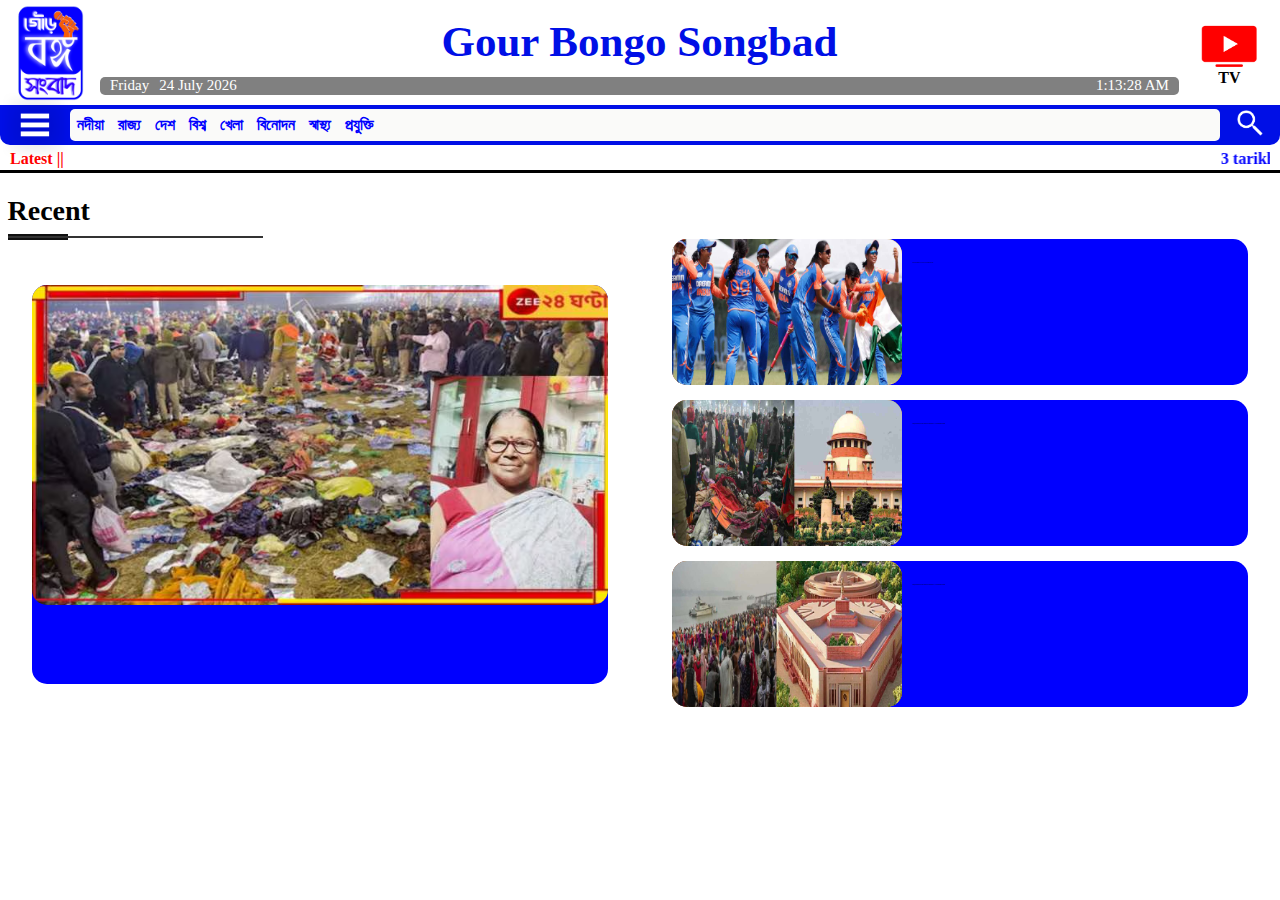
==== index.html @ 8599c076 "first commit" ====
<!DOCTYPE html>
<html lang="en">
<head>
    <meta charset="UTF-8">
    <meta name="viewport" content="width=device-width, initial-scale=1.0">
    <title>GBS</title>
</head>
<body>
    <!-- Headings -->
    <div class="header">
        <img id="logo" src="logo.png" alt="GBS logo">
        <div id="head_label">
            <div class="hlbl"><label id="hlb" for="">Gour Bongo Songbad</label></div>
            <div class="dtbar">
                <label class="dtdata" id="day" for="">day</label>
                <label class="dtdata" id="date" for="">Date</label>
                <label class="dtdata" for="" id="time">10:45 AM</label>
            </div>
        </div>
        <div class="social">
            <div id="tvimg"><img class="soc" id="yt" src="yttv.png" alt="Youtube"><br></div>
            <label id="tv" for="">TV</label>
        </div>
    </div>
    <!-- Navigation Menu and Search Bar -->
    <div class="navigations">
        <div class="menu"><img onclick="slider()" id="menu" src="menu.jpg" alt="menu"></div>
        <div class="mainnav">
            <ul>
                <li style="padding-left: auto;"><a href="#"><label>নদীয়া</label></a></li>
                <li><a href="#"><label>রাজ্য</label></a></li>
                <li><a href="#"><label>দেশ</label></a></li>
                <li><a href="#"><label>বিশ্ব</label></a></li>
                <li id="hidden_li" onclick="slider()"><label>More</label></li>
                <li class="hli"><a href="#"><label>খেলা</label></a></li>
                <li class="hli"><a href="#"><label>বিনোদন</label></a></li>
                <li class="hli"><a href="#"><label>স্বাস্থ্য</label></a></li>
                <li style="padding-right: auto;" class="hli"><a href="#"><label>প্রযুক্তি</label></a></li>
            </ul>
        </div>
        <div class="search"><img id="search" src="search.png" alt="search"></div>
    </div>
    <div class="marq">
        <label id="ln" for="">Latest ||</label>
        <marquee id="lnm" behavior="scroll" direction="left">3 tarikh sorosoti pujo ebar 2 din pore6e. Ebar ja snan kore aai.</marquee>
    </div>

    <!-- Main body -->
    <div class="body">
        <div class="sidebar">
            <ul class="sidebar-menu">
                <li><a href="#"><label>এই মুহুর্তে</label></a></li>
                <li><a href="#"><label>নদীয়া</label></a></li>
                <li><a href="#"><label>রাজ্য</label></a></li>
                <li><a href="#"><label>দেশ</label></a></li>
                <li><a href="#"><label>বিশ্ব</label></a></li>
                <li><a href="#"><label>More</label></a></li>
                <li><a href="#"><label>খেলা</label></a></li>
                <li><a href="#"><label>বিনোদন</label></a></li>
                <li><a href="#"><label>স্বাস্থ্য</label></a></li>
                <li><a href="#"><label>প্রযুক্তি</label></a></li>
                <li><a href="#"><label>About Us</label></a></li>
                <li><a href="#"><label>Contact</label></a></li>
            </ul>
        </div>
        <div class="main_cont">
            <div class="row1">
                <div class="coll2">
                    <div class="main_title"><h1 id="main_title" for="">Recent</h1></div>
                    <div class="big_card">
                        <div class="bcardimg"><img class="bcardimg" src="im.avif" alt=""></div>
                        <div class="bntitle"></div>
                    </div>
                </div>
                <div class="coll1">
                    <div id="adjust_head" class="main_title" style="opacity: 0;;"><h1 id="main_title" for="">Recent</h1></div>

                    <div style="margin-bottom: 15px; margin-top:1%;" class="small_card">
                        <div class="scardimg"><img class="scardimgs" src="demo1.jpg" alt=""></div>
                        <div class="sntitle"><label class="sntlbl">This is the demo text to test the letters inside the box.</label></div>
                    </div>
                    <div style="margin-bottom: 15px;" class="small_card">
                        <div class="scardimg"><img class="scardimgs" src="demo2.jpg" alt=""></div>
                        <div class="sntitle"><label class="sntlbl">Lorem, ipsum dolor sit amet consectetur adipisicing elit. Exercitationem, nostrum!</label></div>
                    </div>
                    <div class="small_card">
                        <div class="scardimg"><img class="scardimgs" src="demo3.jpg" alt=""></div>
                        <div class="sntitle"><label class="sntlbl">Lorem, ipsum dolor sit amet consectetur adipisicing elit. Exercitationem, nostrum!</label></div>
                    </div>
                </div>
            </div>
        </div>
    </div>   








    <style>
        /* MAIN BODY DESIGN */
        .main_cont{
            margin-top: 5px;
        }
        .main_title{
            width: 100%;
            margin-left: 15px;
            height: 20%;
            position: relative; 
        }
        .main_title h1 {
            font-size: 28px;
            font-weight: bolder;
            letter-spacing: 0;
            line-height: 1em;
            padding-bottom: 15px;
            position: relative;
            }
        .main_title h1:before {
            content: "";
            position: absolute;
            left: 0;
            bottom: 0;
            height: 6px;
            width: 60px;
            background-color: #111;
            }
        .main_title h1:after {
            content: "";
            position: absolute;
            left: 0;
            bottom: 2px;
            height: 2px;
            width: 95%;
            max-width: 255px;
            background-color: #333;
            }

        .row1{
            display: flex;
            flex-direction: row;
            height: auto;
            width: 100%;
        }
        .coll1{
            margin-top: -2%;
            display: flex;
            max-height: 700px;
            align-items: center;
            flex-direction: column;
            width: 55%;
            padding-bottom: 15px;
        } 
        .coll2{
            display: flex;
            max-height: 700px;
            align-items: center;
            flex-direction: column;
            width: 55%;
            padding-bottom: 15px;
        }
        .small_card{
            display: flex;
            height: auto;
            aspect-ratio: 15 / 3.8;
            max-height: 177px;
            width: 90%;
            margin-bottom: 5px;
            background-color: blue;
            border-bottom-right-radius: 15px;
            border-bottom-left-radius: 15px;
            border-top-right-radius: 15px;
            border-top-left-radius: 15px;
        }
        .scardimg{
            width: 40%;
            min-width: 40%;
            background-color: rgb(255, 170, 0);
            height: 100%;
            border-bottom-left-radius: 15px;
            border-bottom-right-radius: 15px;
            border-top-left-radius: 15px;
            border-top-right-radius: 15px;
        }
        .scardimgs{
            width: 100%;
            background-color: rgb(255, 170, 0);
            height: 100%;
            border-bottom-left-radius: 15px;
            border-bottom-right-radius: 15px;
            border-top-left-radius: 15px;
            border-top-right-radius: 15px;
        }
        .sntitle{
            height: 100%;
            width: 60%;
            padding: 10px;
            border-bottom-right-radius: 15px;
            border-top-right-radius: 15px;
            overflow: hidden;
        }
        .sntlbl{
            /* font-size: clamp(23px, 10px, 43px); */
            font-size: 1px;
        }
        .big_card{
            height: auto;
            width: 90%;
            margin-bottom: 5px;
            background-color: blue;
            border-bottom-right-radius: 15px;
            border-bottom-left-radius: 15px;
            border-top-right-radius: 15px;
            border-top-left-radius: 15px;
        }
        .bcardimg{
            width: 100%;
            max-width: 650px;
            min-width: 250px;
            height: auto;
            max-height: 320px;
            aspect-ratio: 16 / 9;
            border-bottom-left-radius: 15px;
            border-bottom-right-radius: 15px;
            border-top-left-radius: 15px;
            border-top-right-radius: 15px;
        }
        .bntitle{
            height: 25%;
            width: auto;
            min-height: 79px;
            max-height: 80px;
        }
        /* Total Body */
        body{
            margin: 0;
            padding: 0;
            min-width: 320px;
            overflow-x: hidden;
        }
        body::-webkit-scrollbar{
            width: 1px;
        }
        a{
            text-decoration: none;        
            color: inherit;
        }
        .header{
            display: flex;
            margin-top: 5px;
        } 
        #logo{
            height: 100px;
        }
        #head_label{
            width: 100%;
            text-align: center;
            max-height: 90px;
        }
        .dtbar{
            width: 100%;
            height: 20%;      
            border-radius: 5px;
            background-color: gray;
        }
        .hlbl{
            display: flex;
            align-items: center;
            justify-content: center;
            height: 80%;
        }
        #hlb{
            font-size: clamp(23px, 7vw, 43px);
            color: rgb(0, 15, 230);  
            font-weight: bolder;      
        }     
        .social{
            width: 120px;
            margin-top: auto;
            margin-bottom: auto;
        }
        .soc{
            width: 80px;
        }
        #tvimg{
            display: flex;
            align-items: center;
            justify-content: center;
        }
        #tv{
            display: flex;
            align-items: center;
            justify-content: center;
            font-weight: bold;
        }
        #day{
            font-size: 15px;
            float: left;
            padding-left: 10px;
            color: white; 
        }
        #date{
            font-size: 15px;
            float: left;
            padding-left: 10px;
            color: white;
        }
        #time{
            font-size: 15px;
            float: right;
            padding-right: 10px;
            color: white;
        }
        @media screen and (max-width: 420px){
            #day{
                display: none;
            } 
            #time{
                display: none;
            }
            .dtbar {
                display: flex;
                justify-content: center;
                align-items: center;
            }
        }

        /* Navigation 2nd Blocks */
        .navigations {
            min-width: 320px;
            width: 100vw;
            background-color: rgb(0, 15, 230);
            height: 40px;
            border-bottom-left-radius: 10px;
            border-bottom-right-radius: 10px;
            display: flex;
            align-items: center;
            justify-content: center;
            position: sticky;
            top: 0;
            z-index: 1000; /* Ensure it stays above other content */
    }
        .mainnav{
            height: 32px;
            width: 100%;
            border-radius: 5px;
            background-color: rgb(250, 250, 249); 
            overflow: hidden;
            display: flex;
        }
       
        .search{
            margin-left: auto;
            margin-top: auto;
            margin-bottom: auto;
        } 
        #search{
            height: 30px;
            margin-right: 15px;
            margin-left: 15px;
        }
        .menu{
            display: flex;
            justify-content: left;
        } 
        #menu{
            height: 70px;
            margin-left: 0px;
        }
        .mainnav ul{
            height: 32px;
            list-style-type: none;
            margin: 0;
            padding: 0;
            overflow: hidden;
            display: flex;
            overflow: hidden;
            align-items: center;
            justify-content: center;
        }
        li{ 
            display: flex;
            align-items: center;
            justify-content: center;
            font-weight: bolder;
            text-align: center;
            height: 32px;
            padding-right: 7px;
            padding-left: 7px;
            color: blue;
        }
        li:hover{
            border-bottom: 6px solid rgb(5, 186, 17);
            color: rgb(5, 186, 17) ;
            }
        @media screen and (max-width: 572px){
            .hli{
                display: none;
            } 
            .mainnav ul{
                margin-left: auto;
                margin-right: auto;
            }
            .row1{
                display: block;            
            }
            .coll1{
                width: 100%;
            }
            .coll2{
                width: 100%;
            }
            #adjust_head{
                display: none;
            }
        }
        @media screen and (max-width: 380px){
            #hidden_li{
                display: none;
            }
        }
        @media screen and (min-width: 572px){
            #hidden_li{
                display: none;
            }
        }

        /* Latest News Maquee */
        .marq{
            padding-top: 5px;
            display: flex;
            position: sticky;
            top: 40px; /* Adjust based on the height of the .navigations */
            z-index: 999; /* Ensure it stays above other content */
            background-color: white;
            border-bottom: 3px solid black;
        }
        #ln{ 
            margin-left: 10px;
            color: red;
            font-weight: bolder;
            white-space: nowrap;
            padding-right: 5px;
        }
        #lnm{
            display: inline;
            color: blue;
            font-weight: bolder;
            height: 20px;
            margin-right: 10px;
        }

        /* MAIN BODY */

        .body{
            margin: 0;
            padding: 0;
        }
        .sidebar{
            margin-left: -40vw;
            width: 40vw;
            height: 100%;
            background-color: blue;
            padding: 0;
            overflow: scroll;
            border-top-right-radius: 15px;
            border-bottom-right-radius: 15px;
            transition: 0.3s;
            position: absolute;
            z-index: 1001;
        }

        /* SCROLLBAR  */
        .sidebar::-webkit-scrollbar {
            width: 3px; /* Very little width */
        }
        .sidebar::-webkit-scrollbar-track {
            background-color: blue;
        }
        .sidebar::-webkit-scrollbar-thumb {
            background-color: rgb(255, 255, 255); /* Semi-transparent thumb */
        } 
        .sidebar {
            scrollbar-width: thin; /* For Firefox */
            scrollbar-color: rgb(255, 255, 255) rgb(14, 10, 246); /* For Firefox */
        }
        /* SCROLLBAR END  */

        .sidebar ul{
            padding: 0;
            list-style-type: none;
            padding-top: 10px;
            margin: 0;
        }
        .sidebar li{
            text-align: center;
            border-bottom: 3px solid white;
            padding: 5px;
            padding-top: 10px;
            padding-bottom: 10px;
            font-size: 18px;
            color: white;
            font-weight: bolder;
        }
    </style>

    <script>
        // Function to update the time every second
        function updateTime() {
            var now = new Date();
            var hours = now.getHours();
            var minutes = now.getMinutes();
            var seconds = now.getSeconds();
            var ampm = hours >= 12 ? 'PM' : 'AM';
            hours = hours % 12;
            hours = hours ? hours : 12; // the hour '0' should be '12'
            minutes = minutes < 10 ? '0' + minutes : minutes;
            seconds = seconds < 10 ? '0' + seconds : seconds;
            var timeString = hours + ':' + minutes + ':' + seconds + ' ' + ampm;
            document.getElementById('time').innerHTML = timeString;
        }
        // Initial call to display the time immediately
        updateTime();
        // Update the time every second
        setInterval(updateTime, 1000);
        var today = new Date();
        var day = today.getDay();
        var date = today.getDate();
        var month = today.getMonth();
        var year = today.getFullYear();
        var daylist = ["Sunday", "Monday", "Tuesday", "Wednesday ", "Thursday", "Friday", "Saturday"];
        var monthlist = ["January", "February", "March", "April", "May", "June", "July", "August", "September", "October", "November", "December"];
        // Display the current date and time
        document.getElementById('day').innerHTML = daylist[day];
        document.getElementById('date').innerHTML = date + " " + monthlist[month] + " " + year;
        document.getElementById('time').innerHTML = hour + ":" + minute;
        
        function slider(){
            if (document.querySelector('.sidebar').style.marginLeft == "0px"){
                document.querySelector('.sidebar').style.marginLeft = "-40vw";
            } else {
                document.querySelector('.sidebar').style.marginLeft = "0px";
            }
        }
        </script>
</body>
</html>
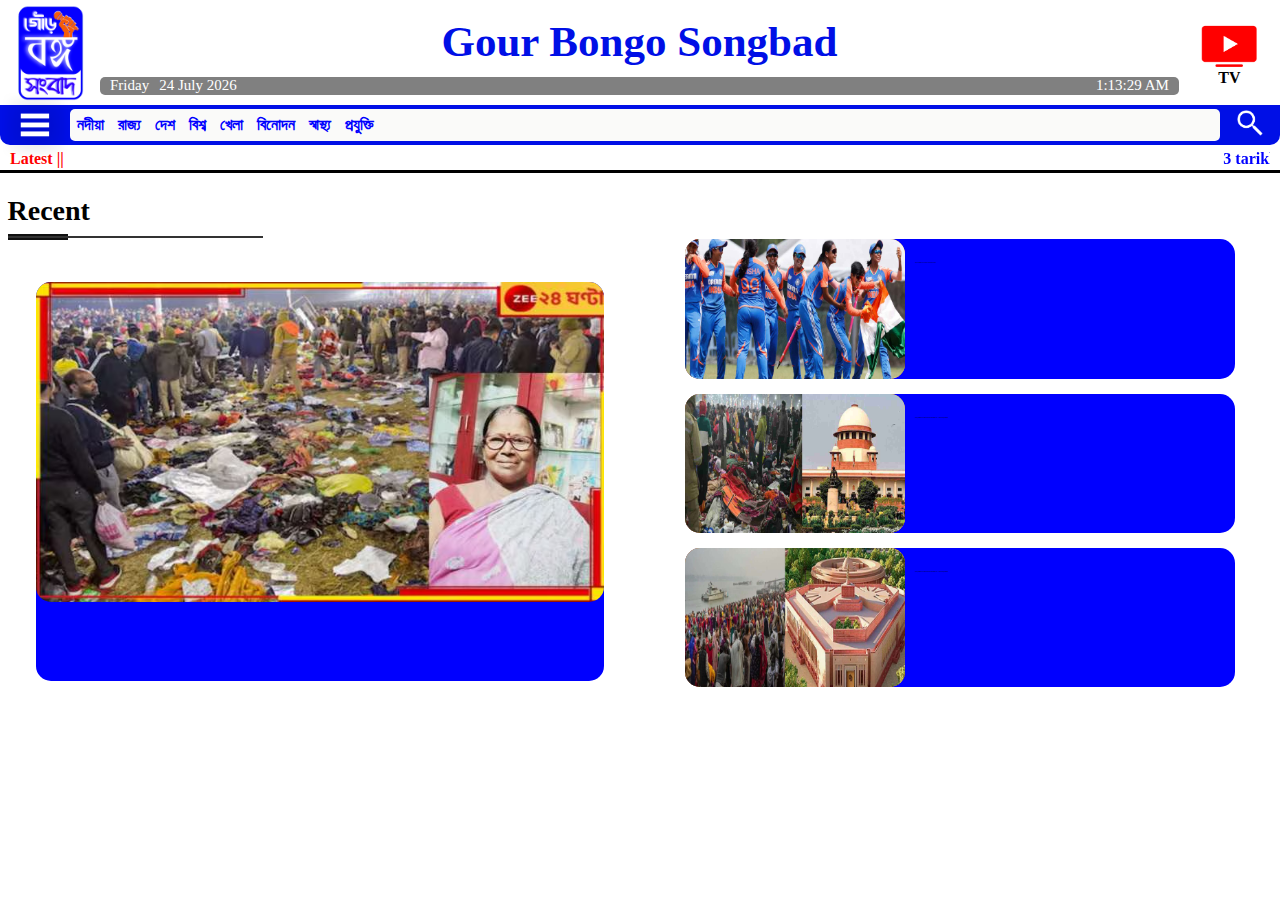
==== commit b895762a: "02/02/25 01:17AM" ====
--- a/index.html
+++ b/index.html
@@ -142,7 +142,9 @@
             display: flex;
             flex-direction: row;
             height: auto;
-            width: 100%;
+            max-width: 1280px;
+            margin-left: auto;
+            margin-right: auto;
         }
         .coll1{
             margin-top: -2%;
@@ -167,7 +169,8 @@
             aspect-ratio: 15 / 3.8;
             max-height: 177px;
             width: 90%;
-            margin-bottom: 5px;
+            max-width: 550px;
+            margin-bottom: 10px;
             background-color: blue;
             border-bottom-right-radius: 15px;
             border-bottom-left-radius: 15px;
@@ -176,9 +179,11 @@
         }
         .scardimg{
             width: 40%;
-            min-width: 40%;
+            max-width: 260px;
+            max-height: auto;
             background-color: rgb(255, 170, 0);
             height: 100%;
+            aspect-ratio: 16 / 9;
             border-bottom-left-radius: 15px;
             border-bottom-right-radius: 15px;
             border-top-left-radius: 15px;
@@ -186,6 +191,8 @@
         }
         .scardimgs{
             width: 100%;
+            max-width: 260px;
+            max-height: auto;
             background-color: rgb(255, 170, 0);
             height: 100%;
             border-bottom-left-radius: 15px;
@@ -207,7 +214,9 @@
         }
         .big_card{
             height: auto;
-            width: 90%;
+            max-width: 650px;
+            margin-left: 5%;
+            margin-right: 5%;
             margin-bottom: 5px;
             background-color: blue;
             border-bottom-right-radius: 15px;
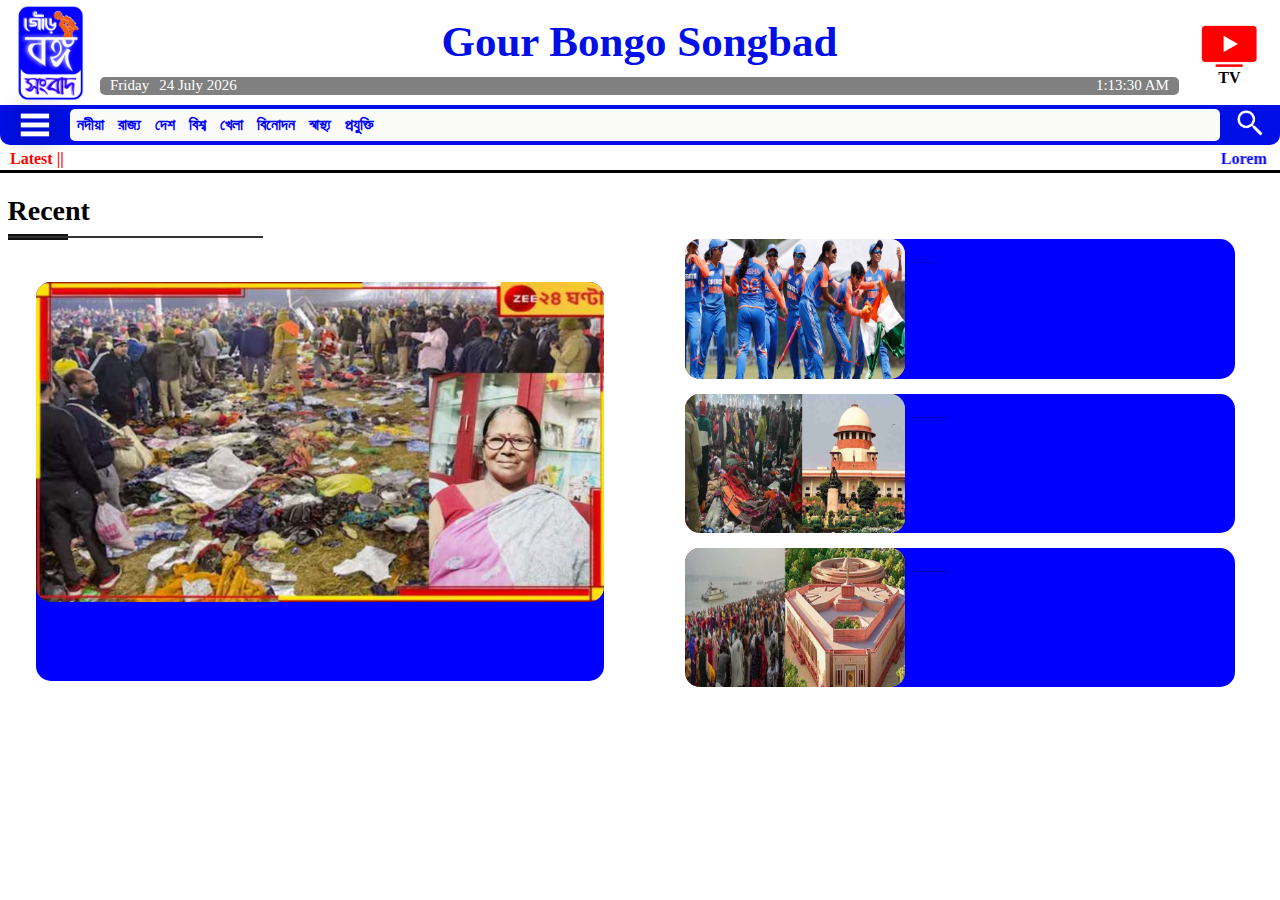
==== commit 27ef5d64: "last marq added" ====
--- a/index.html
+++ b/index.html
@@ -42,7 +42,7 @@
     </div>
     <div class="marq">
         <label id="ln" for="">Latest ||</label>
-        <marquee id="lnm" behavior="scroll" direction="left">3 tarikh sorosoti pujo ebar 2 din pore6e. Ebar ja snan kore aai.</marquee>
+        <marquee id="lnm" behavior="scroll" direction="left">Lorem ipsum dolor sit amet consectetur, adipisicing elit. Minus aperiam eveniet, mollitia voluptatibus ut at blanditiis sequi, minima aliquam natus quibusdam eos odit doloremque distinctio.</marquee>
     </div>
 
     <!-- Main body -->
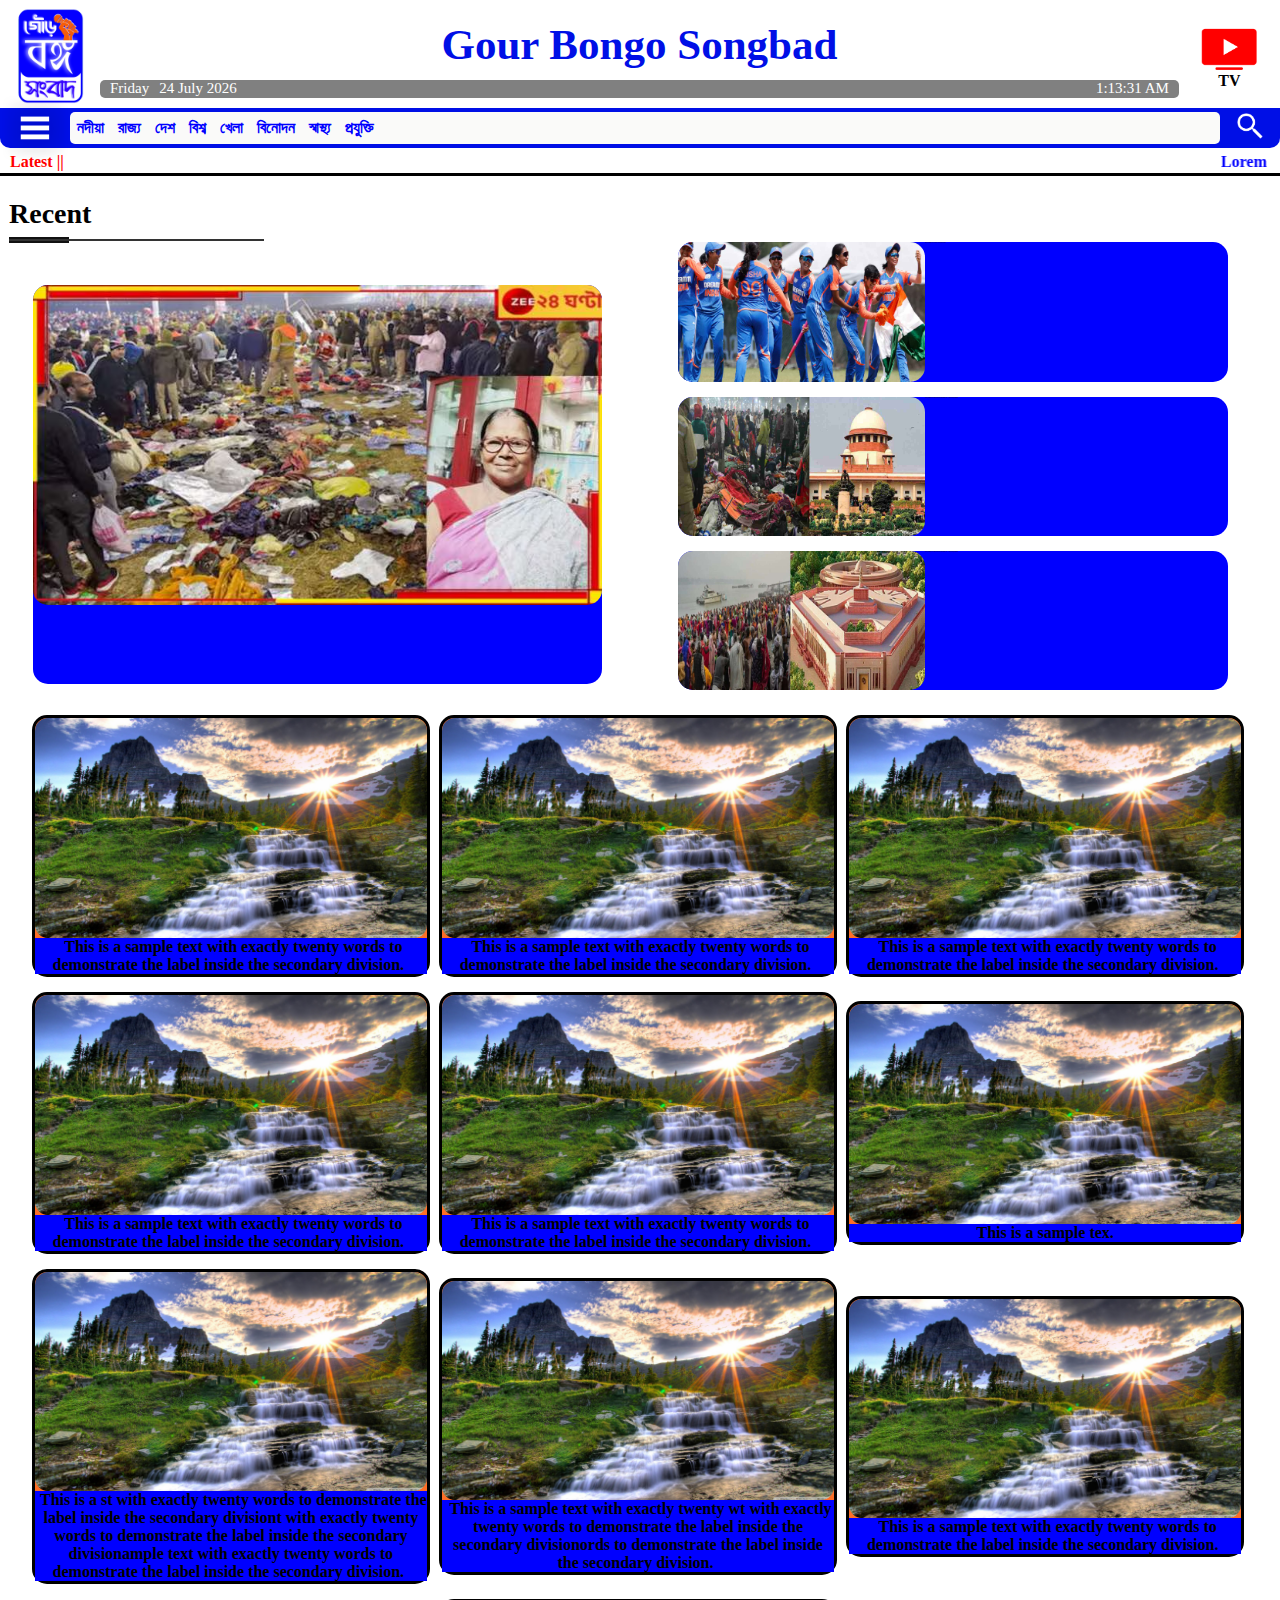
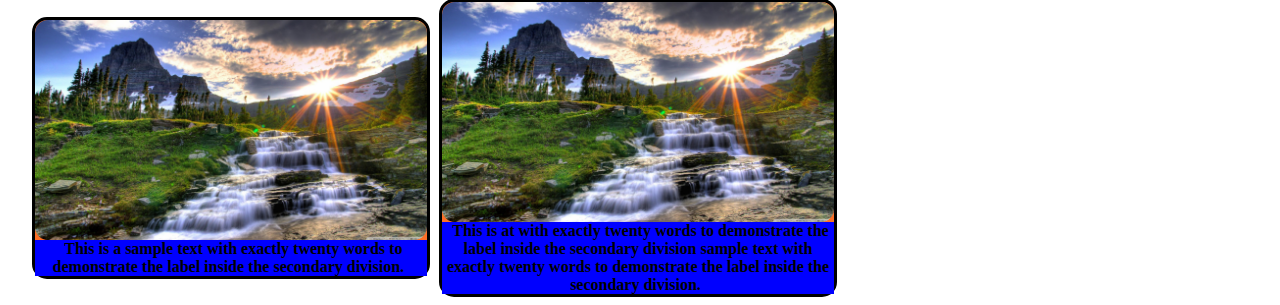
==== commit b9457a30: "update 2" ====
--- a/index.html
+++ b/index.html
@@ -4,6 +4,7 @@
     <meta charset="UTF-8">
     <meta name="viewport" content="width=device-width, initial-scale=1.0">
     <title>GBS</title>
+    <link rel="icon" href="logo.png" type="image/x-icon">
 </head>
 <body>
     <!-- Headings -->
@@ -13,7 +14,7 @@
             <div class="hlbl"><label id="hlb" for="">Gour Bongo Songbad</label></div>
             <div class="dtbar">
                 <label class="dtdata" id="day" for="">day</label>
-                <label class="dtdata" id="date" for="">Date</label>
+                <label class="dtdata" id="date" for="">feb</label>
                 <label class="dtdata" for="" id="time">10:45 AM</label>
             </div>
         </div>
@@ -64,6 +65,8 @@
             </ul>
         </div>
         <div class="main_cont">
+
+            <!-- UPPER MAIN CONTAINER SECTION -->
             <div class="row1">
                 <div class="coll2">
                     <div class="main_title"><h1 id="main_title" for="">Recent</h1></div>
@@ -76,19 +79,73 @@
                     <div id="adjust_head" class="main_title" style="opacity: 0;;"><h1 id="main_title" for="">Recent</h1></div>
 
                     <div style="margin-bottom: 15px; margin-top:1%;" class="small_card">
-                        <div class="scardimg"><img class="scardimgs" src="demo1.jpg" alt=""></div>
-                        <div class="sntitle"><label class="sntlbl">This is the demo text to test the letters inside the box.</label></div>
+                        <img class="scardimgs scardimg" src="demo1.jpg" alt="">
+                        <label class="sntlbl sntitle">This is the demo text to test the letters inside the box.</label>
                     </div>
                     <div style="margin-bottom: 15px;" class="small_card">
-                        <div class="scardimg"><img class="scardimgs" src="demo2.jpg" alt=""></div>
-                        <div class="sntitle"><label class="sntlbl">Lorem, ipsum dolor sit amet consectetur adipisicing elit. Exercitationem, nostrum!</label></div>
+                        <img class="scardimgs scardimg" src="demo2.jpg" alt="">
+                        <label class="sntlbl sntitle">Lorem, ipsum dolor sit amet consectetur adipisicing elit. Exercitationem, nostrum!</label>
                     </div>
                     <div class="small_card">
-                        <div class="scardimg"><img class="scardimgs" src="demo3.jpg" alt=""></div>
-                        <div class="sntitle"><label class="sntlbl">Lorem, ipsum dolor sit amet consectetur adipisicing elit. Exercitationem, nostrum!</label></div>
+                        <img class="scardimgs scardimg" src="demo3.jpg" alt="">
+                        <label class="sntlbl sntitle">Lorem, ipsum dolor sit amet consectetur adipisicing elit. Exercitationem, nostrum!</label>
                     </div>
                 </div>
             </div>
+
+            <!-- Lower Section -->
+
+            <div class="row1 sec2" >
+                <div class="container">
+                    <div class="box">
+                        <div class="boxlvl2">
+                            <div class="primary"><img class="artimg" src="artimg.jpg" alt="Primary Image"></div>
+                            <div class="secondary"><label class="title">This is a sample text with exactly twenty words to demonstrate the label inside the secondary division.</label></div>
+                        </div>
+                        <div class="boxlvl2">
+                            <div class="primary"><img class="artimg" src="artimg.jpg" alt="Primary Image"></div>
+                            <div class="secondary"><label class="title">This is a sample text with exactly twenty words to demonstrate the label inside the secondary division.</label></div>
+                        </div>
+                        <div class="boxlvl2">
+                            <div class="primary"><img class="artimg" src="artimg.jpg" alt="Primary Image"></div>
+                            <div class="secondary"><label class="title">This is a sample text with exactly twenty words to demonstrate the label inside the secondary division.</label></div>
+                        </div>
+                        <div class="boxlvl2">
+                            <div class="primary"><img class="artimg" src="artimg.jpg" alt="Primary Image"></div>
+                            <div class="secondary"><label class="title">This is a sample text with exactly twenty words to demonstrate the label inside the secondary division.</label></div>
+                        </div>
+                        <div class="boxlvl2">
+                            <div class="primary"><img class="artimg" src="artimg.jpg" alt="Primary Image"></div>
+                            <div class="secondary"><label class="title">This is a sample text with exactly twenty words to demonstrate the label inside the secondary division.</label></div>
+                        </div>
+                        <div class="boxlvl2">
+                            <div class="primary"><img class="artimg" src="artimg.jpg" alt="Primary Image"></div>
+                            <div class="secondary"><label class="title">This is a sample tex.</label></div>
+                        </div>
+                        <div class="boxlvl2">
+                            <div class="primary"><img class="artimg" src="artimg.jpg" alt="Primary Image"></div>
+                            <div class="secondary"><label class="title">This is a st with exactly twenty words to demonstrate the label inside the secondary divisiont with exactly twenty words to demonstrate the label inside the secondary divisionample text with exactly twenty words to demonstrate the label inside the secondary division.</label></div>
+                        </div>
+                        <div class="boxlvl2">
+                            <div class="primary"><img class="artimg" src="artimg.jpg" alt="Primary Image"></div>
+                            <div class="secondary"><label class="title">This is a sample text with exactly twenty wt with exactly twenty words to demonstrate the label inside the secondary divisionords to demonstrate the label inside the secondary division.</label></div>
+                        </div>
+                        <div class="boxlvl2">
+                            <div class="primary"><img class="artimg" src="artimg.jpg" alt="Primary Image"></div>
+                            <div class="secondary"><label class="title">This is a sample text with exactly twenty words to demonstrate the label inside the secondary division.</label></div>
+                        </div>
+                        <div class="boxlvl2">
+                            <div class="primary"><img class="artimg" src="artimg.jpg" alt="Primary Image"></div>
+                            <div class="secondary"><label class="title">This is a sample text with exactly twenty words to demonstrate the label inside the secondary division.</label></div>
+                        </div>
+                        <div class="boxlvl2">
+                            <div class="primary"><img class="artimg" src="artimg.jpg" alt="Primary Image"></div>
+                            <div class="secondary"><label class="title">This is at with exactly twenty words to demonstrate the label inside the secondary division sample text with exactly twenty words to demonstrate the label inside the secondary division.</label></div>
+                        </div>
+                    </div>
+                </div>
+            </div>
+            
         </div>
     </div>   
 
@@ -96,9 +153,64 @@
 
 
 
-
-
-
+    <!-- LOWER BLOCKS STYLE -->
+    <style>
+        .title{
+            font-size: 16px;
+            max-width: 100%;
+            max-height: 100%;
+        }
+        .boxlvl2{
+            display: flex;
+            align-items: center;
+            justify-content: center;
+            margin-right: auto;
+            margin-left: auto;
+            height: 100%;
+            width: 100%;
+            border: 3px solid black;
+            border-radius: 15px;
+            background-color: rgb(252, 111, 40);
+        }
+        .container {
+            width: 100%; 
+            display: flex;
+            flex-wrap: wrap;
+            justify-content: center;
+        }
+        .box {
+            gap: 15px;
+            width: 95%;
+            max-width: 1280px;
+            min-width: 250px;
+            height: auto;
+            display: grid;
+            flex-direction: column;
+            align-items: center;
+            justify-content: center;
+            font-size: 16px;
+            font-weight: bold;
+        }
+        /* section 2 extra designs */
+        .sec2{
+            display: flex;
+            justify-content: center;
+            align-items: center;
+        }
+        .primary{
+            min-height: auto;
+            text-align: center;
+            background-color: rgb(0, 255, 17);
+            border-radius: 13px;
+            overflow: hidden;
+        }
+        .secondary{
+            text-align: center;
+            background-color: blue;
+        }
+        /* section 2 extra design end  */
+    </style>
+        <!-- MAIN STYLE -->
     <style>
         /* MAIN BODY DESIGN */
         .main_cont{
@@ -106,7 +218,7 @@
         }
         .main_title{
             width: 100%;
-            margin-left: 15px;
+            margin-left: 18px;
             height: 20%;
             position: relative; 
         }
@@ -167,8 +279,8 @@
             display: flex;
             height: auto;
             aspect-ratio: 15 / 3.8;
-            max-height: 177px;
-            width: 90%;
+            max-height: 180px;
+            width: 95%;
             max-width: 550px;
             margin-bottom: 10px;
             background-color: blue;
@@ -178,7 +290,7 @@
             border-top-left-radius: 15px;
         }
         .scardimg{
-            width: 40%;
+            width: 45%;
             max-width: 260px;
             max-height: auto;
             background-color: rgb(255, 170, 0);
@@ -189,32 +301,14 @@
             border-top-left-radius: 15px;
             border-top-right-radius: 15px;
         }
-        .scardimgs{
-            width: 100%;
-            max-width: 260px;
-            max-height: auto;
-            background-color: rgb(255, 170, 0);
-            height: 100%;
-            border-bottom-left-radius: 15px;
-            border-bottom-right-radius: 15px;
-            border-top-left-radius: 15px;
-            border-top-right-radius: 15px;
-        }
-        .sntitle{
-            height: 100%;
-            width: 60%;
-            padding: 10px;
-            border-bottom-right-radius: 15px;
-            border-top-right-radius: 15px;
-            overflow: hidden;
-        }
+        
         .sntlbl{
             /* font-size: clamp(23px, 10px, 43px); */
             font-size: 1px;
         }
         .big_card{
             height: auto;
-            max-width: 650px;
+            max-width: 680px;
             margin-left: 5%;
             margin-right: 5%;
             margin-bottom: 5px;
@@ -244,13 +338,15 @@
         }
         /* Total Body */
         body{
-            margin: 0;
+            margin-left: 0px;
+            margin-right: 0px;
             padding: 0;
             min-width: 320px;
             overflow-x: hidden;
-        }
-        body::-webkit-scrollbar{
-            width: 1px;
+            overflow-y: scroll;
+        }
+        body::-webkit-scrollbar{ 
+            width: 1px; 
         }
         a{
             text-decoration: none;        
@@ -321,19 +417,6 @@
             float: right;
             padding-right: 10px;
             color: white;
-        }
-        @media screen and (max-width: 420px){
-            #day{
-                display: none;
-            } 
-            #time{
-                display: none;
-            }
-            .dtbar {
-                display: flex;
-                justify-content: center;
-                align-items: center;
-            }
         }
 
         /* Navigation 2nd Blocks */
@@ -404,6 +487,21 @@
             border-bottom: 6px solid rgb(5, 186, 17);
             color: rgb(5, 186, 17) ;
             }
+
+        /* ALL MEDIAS */
+        @media screen and (max-width: 420px){
+            #day{
+                display: none;
+            } 
+            #time{
+                display: none;
+            }
+            .dtbar {
+                display: flex;
+                justify-content: center;
+                align-items: center;
+            }
+        }
         @media screen and (max-width: 572px){
             .hli{
                 display: none;
@@ -421,8 +519,30 @@
             .coll2{
                 width: 100%;
             }
+            .box{
+                grid-template-columns: repeat(1, 1fr);
+            }
+            .boxlvl2{
+                flex-direction: row;
+                max-width: 550px;
+                max-height: auto;
+                background-color: aqua;
+            }
             #adjust_head{
                 display: none;
+            }
+            .artimg{
+                height: 100%;
+                max-width: 100%;
+                margin-bottom: -5px;
+            }
+            .primary{
+                height: 100%;
+                width: 45%;
+            }
+            .secondary{
+                width: 55%;
+                height: 100%;
             }
         }
         @media screen and (max-width: 380px){
@@ -434,13 +554,36 @@
             #hidden_li{
                 display: none;
             }
+            .box{
+                grid-template-columns: repeat(3, 1fr);
+            }
+            .boxlvl2{
+                flex-direction: column;
+                height: auto;
+            }
+            .primary{
+                height: 70%;
+                width: 100%;
+            }
+            .secondary{
+                width: 100%;
+                height: 30%;
+                max-height: auto;
+            }
+            .artimg{
+                width: 100%;
+                height: 100%;
+                margin-bottom: -5px;
+            }
+            .title{
+                padding: 5px;
+            }
         }
 
         /* Latest News Maquee */
         .marq{
             padding-top: 5px;
             display: flex;
-            position: sticky;
             top: 40px; /* Adjust based on the height of the .navigations */
             z-index: 999; /* Ensure it stays above other content */
             background-color: white;
@@ -464,7 +607,7 @@
         /* MAIN BODY */
 
         .body{
-            margin: 0;
+            margin-right: 10px;
             padding: 0;
         }
         .sidebar{
@@ -543,9 +686,7 @@
         var monthlist = ["January", "February", "March", "April", "May", "June", "July", "August", "September", "October", "November", "December"];
         // Display the current date and time
         document.getElementById('day').innerHTML = daylist[day];
-        document.getElementById('date').innerHTML = date + " " + monthlist[month] + " " + year;
-        document.getElementById('time').innerHTML = hour + ":" + minute;
-        
+        document.getElementById('date').innerHTML = date + " " + monthlist[month] + " " + year;        
         function slider(){
             if (document.querySelector('.sidebar').style.marginLeft == "0px"){
                 document.querySelector('.sidebar').style.marginLeft = "-40vw";
@@ -554,5 +695,21 @@
             }
         }
         </script>
+        <!-- LOWER AUTO HIDE WITHOUT FILL CONDITIONS -->
+        <!-- <script>
+            document.addEventListener("DOMContentLoaded", function () {
+                document.querySelectorAll(".box").forEach(box => {
+                    let primary = box.querySelector(".primary");
+                    let secondary = box.querySelector(".secondary");
+                    
+                    if (!secondary.textContent.trim()) {
+                        primary.style.display = "none";
+                        secondary.style.display = "none";
+                        box.style.display = "none";
+                    }
+                });
+            });
+        </script> -->
+
 </body>
 </html>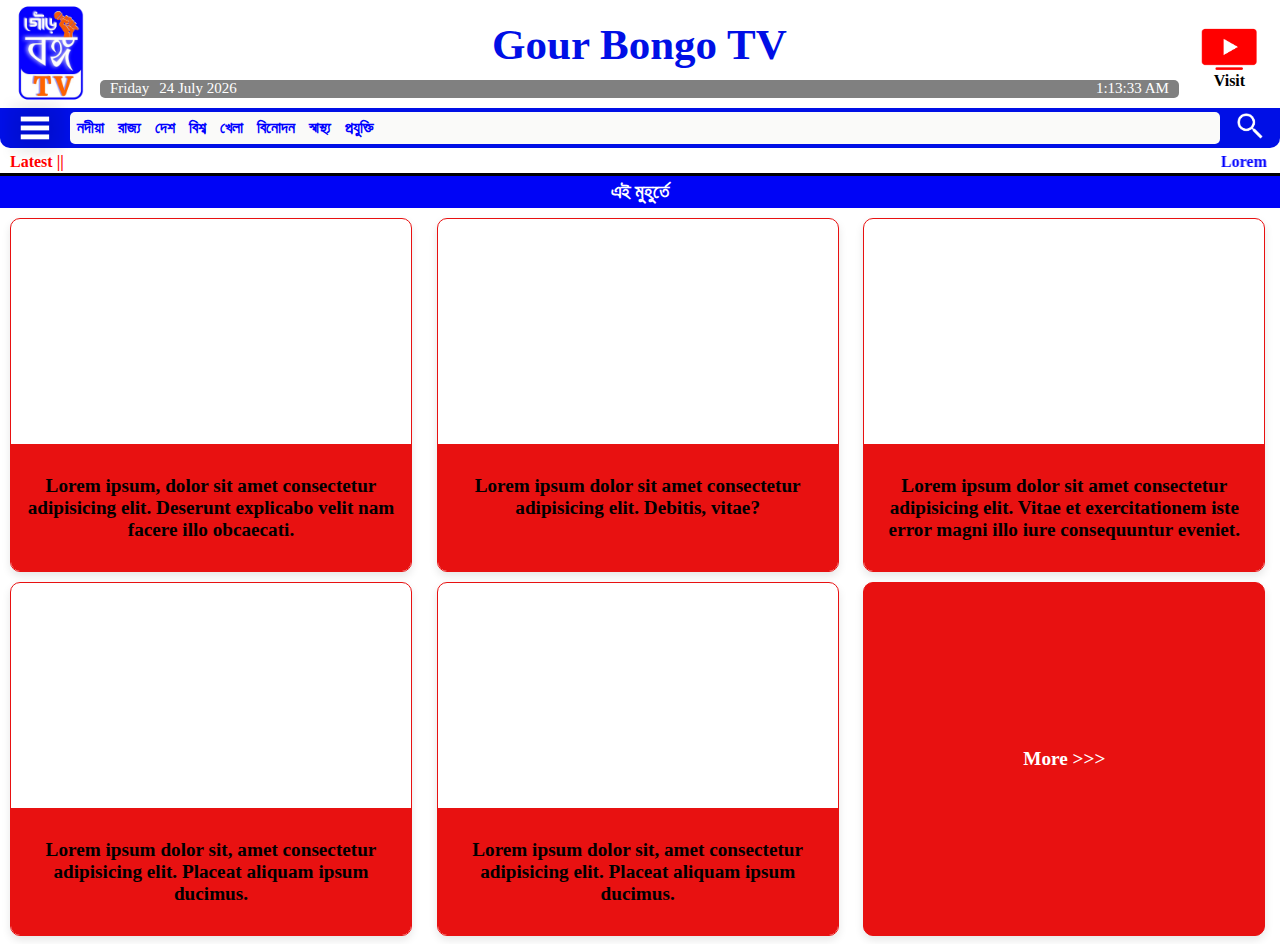
==== commit 9968083d: "14th march" ====
--- a/index.html
+++ b/index.html
@@ -3,7 +3,7 @@
 <head>
     <meta charset="UTF-8">
     <meta name="viewport" content="width=device-width, initial-scale=1.0">
-    <title>GBS</title>
+    <title>GBTV</title>
     <link rel="icon" href="logo.png" type="image/x-icon">
 </head>
 <body>
@@ -11,7 +11,7 @@
     <div class="header">
         <img id="logo" src="logo.png" alt="GBS logo">
         <div id="head_label">
-            <div class="hlbl"><label id="hlb" for="">Gour Bongo Songbad</label></div>
+            <div class="hlbl"><label id="hlb" for="">Gour Bongo TV</label></div>
             <div class="dtbar">
                 <label class="dtdata" id="day" for="">day</label>
                 <label class="dtdata" id="date" for="">feb</label>
@@ -19,8 +19,8 @@
             </div>
         </div>
         <div class="social">
-            <div id="tvimg"><img class="soc" id="yt" src="yttv.png" alt="Youtube"><br></div>
-            <label id="tv" for="">TV</label>
+            <div id="tvimg"><img class="soc" id="yt" onclick="visityt()" src="yttv.png" alt="Youtube"><br></div>
+            <label id="tv" for="">Visit</label>
         </div>
     </div>
     <!-- Navigation Menu and Search Bar -->
@@ -64,151 +64,138 @@
                 <li><a href="#"><label>Contact</label></a></li>
             </ul>
         </div>
-        <div class="main_cont">
-
-            <!-- UPPER MAIN CONTAINER SECTION -->
-            <div class="row1">
-                <div class="coll2">
-                    <div class="main_title"><h1 id="main_title" for="">Recent</h1></div>
-                    <div class="big_card">
-                        <div class="bcardimg"><img class="bcardimg" src="im.avif" alt=""></div>
-                        <div class="bntitle"></div>
-                    </div>
-                </div>
-                <div class="coll1">
-                    <div id="adjust_head" class="main_title" style="opacity: 0;;"><h1 id="main_title" for="">Recent</h1></div>
-
-                    <div style="margin-bottom: 15px; margin-top:1%;" class="small_card">
-                        <img class="scardimgs scardimg" src="demo1.jpg" alt="">
-                        <label class="sntlbl sntitle">This is the demo text to test the letters inside the box.</label>
-                    </div>
-                    <div style="margin-bottom: 15px;" class="small_card">
-                        <img class="scardimgs scardimg" src="demo2.jpg" alt="">
-                        <label class="sntlbl sntitle">Lorem, ipsum dolor sit amet consectetur adipisicing elit. Exercitationem, nostrum!</label>
-                    </div>
-                    <div class="small_card">
-                        <img class="scardimgs scardimg" src="demo3.jpg" alt="">
-                        <label class="sntlbl sntitle">Lorem, ipsum dolor sit amet consectetur adipisicing elit. Exercitationem, nostrum!</label>
-                    </div>
-                </div>
-            </div>
-
-            <!-- Lower Section -->
-
-            <div class="row1 sec2" >
-                <div class="container">
-                    <div class="box">
-                        <div class="boxlvl2">
-                            <div class="primary"><img class="artimg" src="artimg.jpg" alt="Primary Image"></div>
-                            <div class="secondary"><label class="title">This is a sample text with exactly twenty words to demonstrate the label inside the secondary division.</label></div>
-                        </div>
-                        <div class="boxlvl2">
-                            <div class="primary"><img class="artimg" src="artimg.jpg" alt="Primary Image"></div>
-                            <div class="secondary"><label class="title">This is a sample text with exactly twenty words to demonstrate the label inside the secondary division.</label></div>
-                        </div>
-                        <div class="boxlvl2">
-                            <div class="primary"><img class="artimg" src="artimg.jpg" alt="Primary Image"></div>
-                            <div class="secondary"><label class="title">This is a sample text with exactly twenty words to demonstrate the label inside the secondary division.</label></div>
-                        </div>
-                        <div class="boxlvl2">
-                            <div class="primary"><img class="artimg" src="artimg.jpg" alt="Primary Image"></div>
-                            <div class="secondary"><label class="title">This is a sample text with exactly twenty words to demonstrate the label inside the secondary division.</label></div>
-                        </div>
-                        <div class="boxlvl2">
-                            <div class="primary"><img class="artimg" src="artimg.jpg" alt="Primary Image"></div>
-                            <div class="secondary"><label class="title">This is a sample text with exactly twenty words to demonstrate the label inside the secondary division.</label></div>
-                        </div>
-                        <div class="boxlvl2">
-                            <div class="primary"><img class="artimg" src="artimg.jpg" alt="Primary Image"></div>
-                            <div class="secondary"><label class="title">This is a sample tex.</label></div>
-                        </div>
-                        <div class="boxlvl2">
-                            <div class="primary"><img class="artimg" src="artimg.jpg" alt="Primary Image"></div>
-                            <div class="secondary"><label class="title">This is a st with exactly twenty words to demonstrate the label inside the secondary divisiont with exactly twenty words to demonstrate the label inside the secondary divisionample text with exactly twenty words to demonstrate the label inside the secondary division.</label></div>
-                        </div>
-                        <div class="boxlvl2">
-                            <div class="primary"><img class="artimg" src="artimg.jpg" alt="Primary Image"></div>
-                            <div class="secondary"><label class="title">This is a sample text with exactly twenty wt with exactly twenty words to demonstrate the label inside the secondary divisionords to demonstrate the label inside the secondary division.</label></div>
-                        </div>
-                        <div class="boxlvl2">
-                            <div class="primary"><img class="artimg" src="artimg.jpg" alt="Primary Image"></div>
-                            <div class="secondary"><label class="title">This is a sample text with exactly twenty words to demonstrate the label inside the secondary division.</label></div>
-                        </div>
-                        <div class="boxlvl2">
-                            <div class="primary"><img class="artimg" src="artimg.jpg" alt="Primary Image"></div>
-                            <div class="secondary"><label class="title">This is a sample text with exactly twenty words to demonstrate the label inside the secondary division.</label></div>
-                        </div>
-                        <div class="boxlvl2">
-                            <div class="primary"><img class="artimg" src="artimg.jpg" alt="Primary Image"></div>
-                            <div class="secondary"><label class="title">This is at with exactly twenty words to demonstrate the label inside the secondary division sample text with exactly twenty words to demonstrate the label inside the secondary division.</label></div>
-                        </div>
-                    </div>
-                </div>
-            </div>
-            
-        </div>
-    </div>   
-
-
-
-
-
+
+
+
+
+    <!-- Main Body -->
+    <div class="group_title">
+        এই মুহুর্তে
+    </div>
+    <div class="main_wrapper">
+        <div class="card">
+            <div class="card_img">
+                <img src="https://picsum.photos/id/234/1920/1080" alt="">
+            </div>
+            <div class="card_title">
+                <h4>
+                    Lorem ipsum, dolor sit amet consectetur adipisicing elit. Deserunt explicabo velit nam facere illo obcaecati.
+                </h4>
+            </div>
+        </div>
+        <div class="card">
+            <div class="card_img">
+                <img src="https://picsum.photos/id/233/1920/1080" alt="">
+            </div>
+            <div class="card_title">
+                <h4>
+                    Lorem ipsum dolor sit amet consectetur adipisicing elit. Debitis, vitae?
+                </h4>
+            </div>
+        </div>
+        <div class="card">
+            <div class="card_img">
+                <img src="https://picsum.photos/id/231/1920/1080" alt="">
+            </div>
+            <div class="card_title">
+                <h4>
+                    Lorem ipsum dolor sit amet consectetur adipisicing elit. Vitae et exercitationem iste error magni illo iure consequuntur eveniet.
+                </h4>
+            </div>
+        </div>
+        <div class="card">
+            <div class="card_img">
+                <img src="https://picsum.photos/id/134/1920/1080" alt="">
+            </div>
+            <div class="card_title">
+                <h4>
+                    Lorem ipsum dolor sit, amet consectetur adipisicing elit. Placeat aliquam ipsum ducimus.
+                </h4>
+            </div>
+        </div>
+        <div class="card">
+            <div class="card_img">
+                <img src="https://picsum.photos/id/524/1920/1080" alt="">
+            </div>
+            <div class="card_title">
+                <h4>
+                    Lorem ipsum dolor sit, amet consectetur adipisicing elit. Placeat aliquam ipsum ducimus.
+                </h4>
+            </div>
+        </div>
+        <div class="card more">
+            <label for="">More >>></label>
+        </div>
+    </div>
     <!-- LOWER BLOCKS STYLE -->
     <style>
+        .more{
+            display: flex;
+            align-items: center;
+            justify-content: center;
+            background-color: #e81111;
+            color: white;
+            font-weight: bold;
+            font-size: 1.2em;
+            border-radius: 10px;
+        }
+        .group_title{
+            width: 100%;
+            color: white;
+            text-align: center;
+            font-size: 1.2em;
+            font-weight: bold;
+            background-color: #0004f6;
+            padding: 5px;
+        }
+        .main_wrapper{
+            width: 100vw;
+            display: grid;
+            flex-direction: column;
+            justify-content: center;
+            min-width: 320px;
+        }
+        .card {
+            display: flex;
+            flex-direction: column;
+            max-width: 400px;
+            margin-left: 10px;
+            margin-right: 10px;
+            margin-top: 10px;
+            border: 1px solid #e81111;
+            border-radius: 10px;
+            overflow: hidden;
+            box-shadow: 0 4px 8px rgba(0, 0, 0, 0.1);
+        }
+        .card_img {
+            width: 100%;
+            height: 0;
+            padding-bottom: 56.25%; /* 16:9 aspect ratio */
+            background-size: cover;
+            background-position: center;
+        }
+        .card_img img{
+            width: 100%;
+        }
+        .card_title {
+            padding: 5px;
+            text-align: center;
+            font-size: 1.2em;
+            font-weight: bold;
+            background-color: #efff09e0;
+            height: 100%;
+        }
         .title{
             font-size: 16px;
             max-width: 100%;
             max-height: 100%;
         }
-        .boxlvl2{
-            display: flex;
-            align-items: center;
-            justify-content: center;
-            margin-right: auto;
-            margin-left: auto;
-            height: 100%;
-            width: 100%;
-            border: 3px solid black;
-            border-radius: 15px;
-            background-color: rgb(252, 111, 40);
-        }
         .container {
             width: 100%; 
             display: flex;
             flex-wrap: wrap;
             justify-content: center;
         }
-        .box {
-            gap: 15px;
-            width: 95%;
-            max-width: 1280px;
-            min-width: 250px;
-            height: auto;
-            display: grid;
-            flex-direction: column;
-            align-items: center;
-            justify-content: center;
-            font-size: 16px;
-            font-weight: bold;
-        }
-        /* section 2 extra designs */
-        .sec2{
-            display: flex;
-            justify-content: center;
-            align-items: center;
-        }
-        .primary{
-            min-height: auto;
-            text-align: center;
-            background-color: rgb(0, 255, 17);
-            border-radius: 13px;
-            overflow: hidden;
-        }
-        .secondary{
-            text-align: center;
-            background-color: blue;
-        }
-        /* section 2 extra design end  */
     </style>
         <!-- MAIN STYLE -->
     <style>
@@ -250,92 +237,7 @@
             background-color: #333;
             }
 
-        .row1{
-            display: flex;
-            flex-direction: row;
-            height: auto;
-            max-width: 1280px;
-            margin-left: auto;
-            margin-right: auto;
-        }
-        .coll1{
-            margin-top: -2%;
-            display: flex;
-            max-height: 700px;
-            align-items: center;
-            flex-direction: column;
-            width: 55%;
-            padding-bottom: 15px;
-        } 
-        .coll2{
-            display: flex;
-            max-height: 700px;
-            align-items: center;
-            flex-direction: column;
-            width: 55%;
-            padding-bottom: 15px;
-        }
-        .small_card{
-            display: flex;
-            height: auto;
-            aspect-ratio: 15 / 3.8;
-            max-height: 180px;
-            width: 95%;
-            max-width: 550px;
-            margin-bottom: 10px;
-            background-color: blue;
-            border-bottom-right-radius: 15px;
-            border-bottom-left-radius: 15px;
-            border-top-right-radius: 15px;
-            border-top-left-radius: 15px;
-        }
-        .scardimg{
-            width: 45%;
-            max-width: 260px;
-            max-height: auto;
-            background-color: rgb(255, 170, 0);
-            height: 100%;
-            aspect-ratio: 16 / 9;
-            border-bottom-left-radius: 15px;
-            border-bottom-right-radius: 15px;
-            border-top-left-radius: 15px;
-            border-top-right-radius: 15px;
-        }
-        
-        .sntlbl{
-            /* font-size: clamp(23px, 10px, 43px); */
-            font-size: 1px;
-        }
-        .big_card{
-            height: auto;
-            max-width: 680px;
-            margin-left: 5%;
-            margin-right: 5%;
-            margin-bottom: 5px;
-            background-color: blue;
-            border-bottom-right-radius: 15px;
-            border-bottom-left-radius: 15px;
-            border-top-right-radius: 15px;
-            border-top-left-radius: 15px;
-        }
-        .bcardimg{
-            width: 100%;
-            max-width: 650px;
-            min-width: 250px;
-            height: auto;
-            max-height: 320px;
-            aspect-ratio: 16 / 9;
-            border-bottom-left-radius: 15px;
-            border-bottom-right-radius: 15px;
-            border-top-left-radius: 15px;
-            border-top-right-radius: 15px;
-        }
-        .bntitle{
-            height: 25%;
-            width: auto;
-            min-height: 79px;
-            max-height: 80px;
-        }
+       
         /* Total Body */
         body{
             margin-left: 0px;
@@ -358,6 +260,8 @@
         } 
         #logo{
             height: 100px;
+            margin-top: -5px;
+            margin-bottom: 5px;
         }
         #head_label{
             width: 100%;
@@ -472,7 +376,7 @@
             align-items: center;
             justify-content: center;
         }
-        li{ 
+        .mainnav li{ 
             display: flex;
             align-items: center;
             justify-content: center;
@@ -483,7 +387,7 @@
             padding-left: 7px;
             color: blue;
         }
-        li:hover{
+        .mainnav li:hover{
             border-bottom: 6px solid rgb(5, 186, 17);
             color: rgb(5, 186, 17) ;
             }
@@ -510,40 +414,12 @@
                 margin-left: auto;
                 margin-right: auto;
             }
-            .row1{
-                display: block;            
-            }
-            .coll1{
-                width: 100%;
-            }
-            .coll2{
-                width: 100%;
-            }
-            .box{
-                grid-template-columns: repeat(1, 1fr);
-            }
-            .boxlvl2{
-                flex-direction: row;
-                max-width: 550px;
-                max-height: auto;
-                background-color: aqua;
-            }
+            
+            
             #adjust_head{
                 display: none;
             }
-            .artimg{
-                height: 100%;
-                max-width: 100%;
-                margin-bottom: -5px;
-            }
-            .primary{
-                height: 100%;
-                width: 45%;
-            }
-            .secondary{
-                width: 55%;
-                height: 100%;
-            }
+           
         }
         @media screen and (max-width: 380px){
             #hidden_li{
@@ -554,30 +430,16 @@
             #hidden_li{
                 display: none;
             }
-            .box{
-                grid-template-columns: repeat(3, 1fr);
-            }
-            .boxlvl2{
-                flex-direction: column;
-                height: auto;
-            }
-            .primary{
-                height: 70%;
-                width: 100%;
-            }
-            .secondary{
-                width: 100%;
-                height: 30%;
-                max-height: auto;
-            }
-            .artimg{
-                width: 100%;
-                height: 100%;
-                margin-bottom: -5px;
-            }
             .title{
                 padding: 5px;
             }
+            .card_title{
+                background-color: #e81111;
+            }
+            .main_wrapper{
+                grid-template-columns: repeat(3, 1fr);
+            }
+            
         }
 
         /* Latest News Maquee */
@@ -659,6 +521,10 @@
     </style>
 
     <script>
+        //YT visit function
+        function visityt(){
+            window.open("https://www.youtube.com/@gourbongotv", "_blank");
+        }
         // Function to update the time every second
         function updateTime() {
             var now = new Date();
